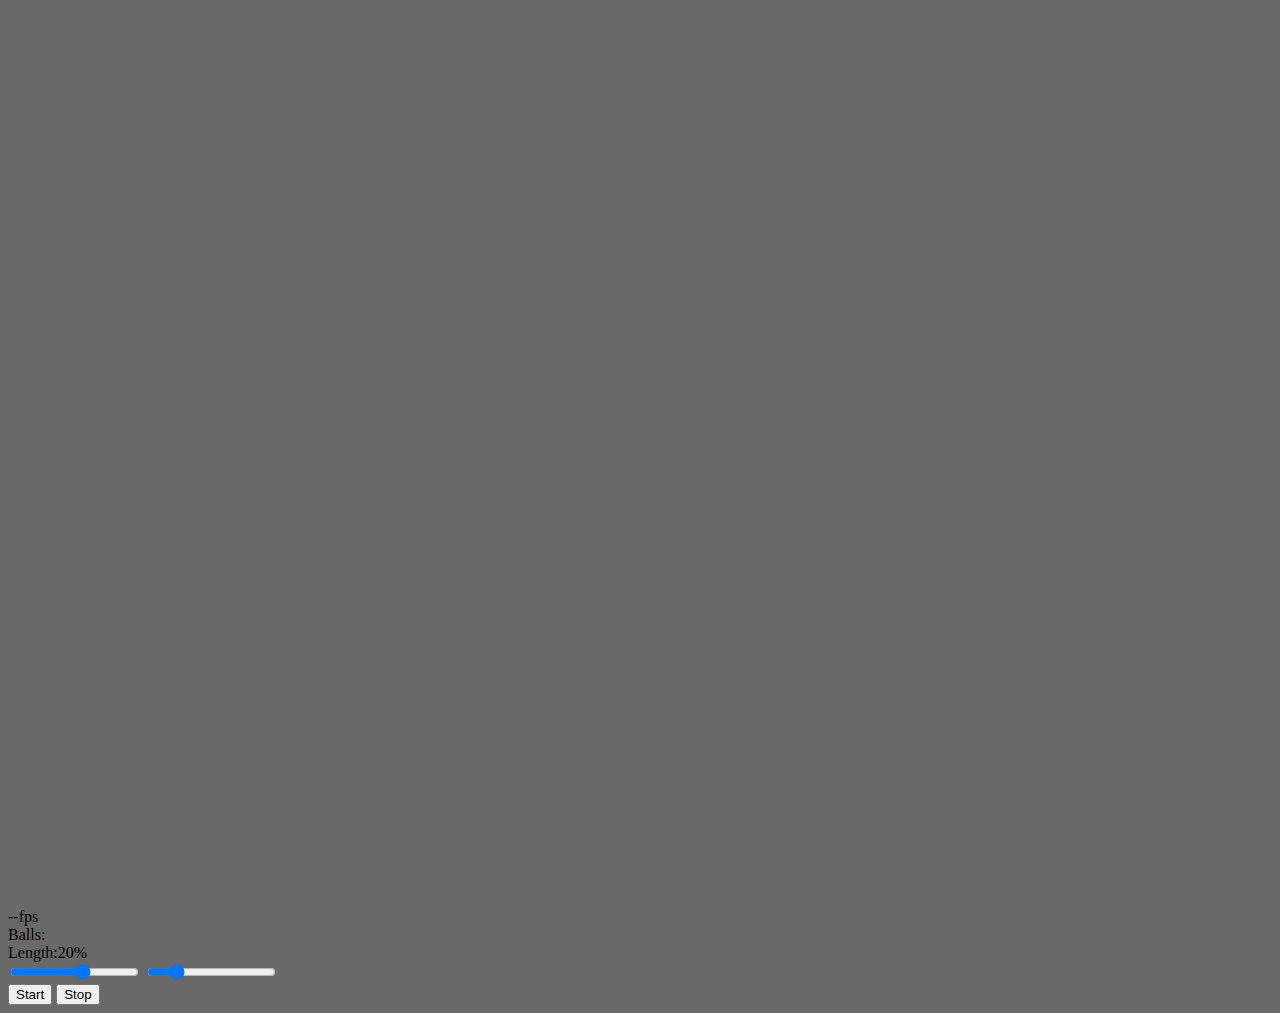
==== Lab 6 - canvas/index.html @ ad8e825d "lab 6 - canvas done" ====
<html>

<head>
    <link rel="stylesheet" href="style.css">
    <canvas id="myCanvas"></canvas>
    <div id="test">
        <div id="fps">--fps</div>
        <div id="stats">
            <div id="balls">Balls:</div>
            <dov id="length">Length:20%</dov>
        </div>
        <input type="range" min="1" max="400" value="230" step="1" id="slider">
        <input type="range" min="1" max="100" value="20" step="1" id="slength">
        <div id="buttons">
            <button id="start" onClick="initialize()">Start</button>
            <button id="stop" onClick="stop()">Stop</button>
        </div>
    </div>
    <style>

    </style>
    <script src="script.js"></script>

    </body>

</html>
---- Lab 6 - canvas/style.css ----
body {
    background-color: dimgrey;
}
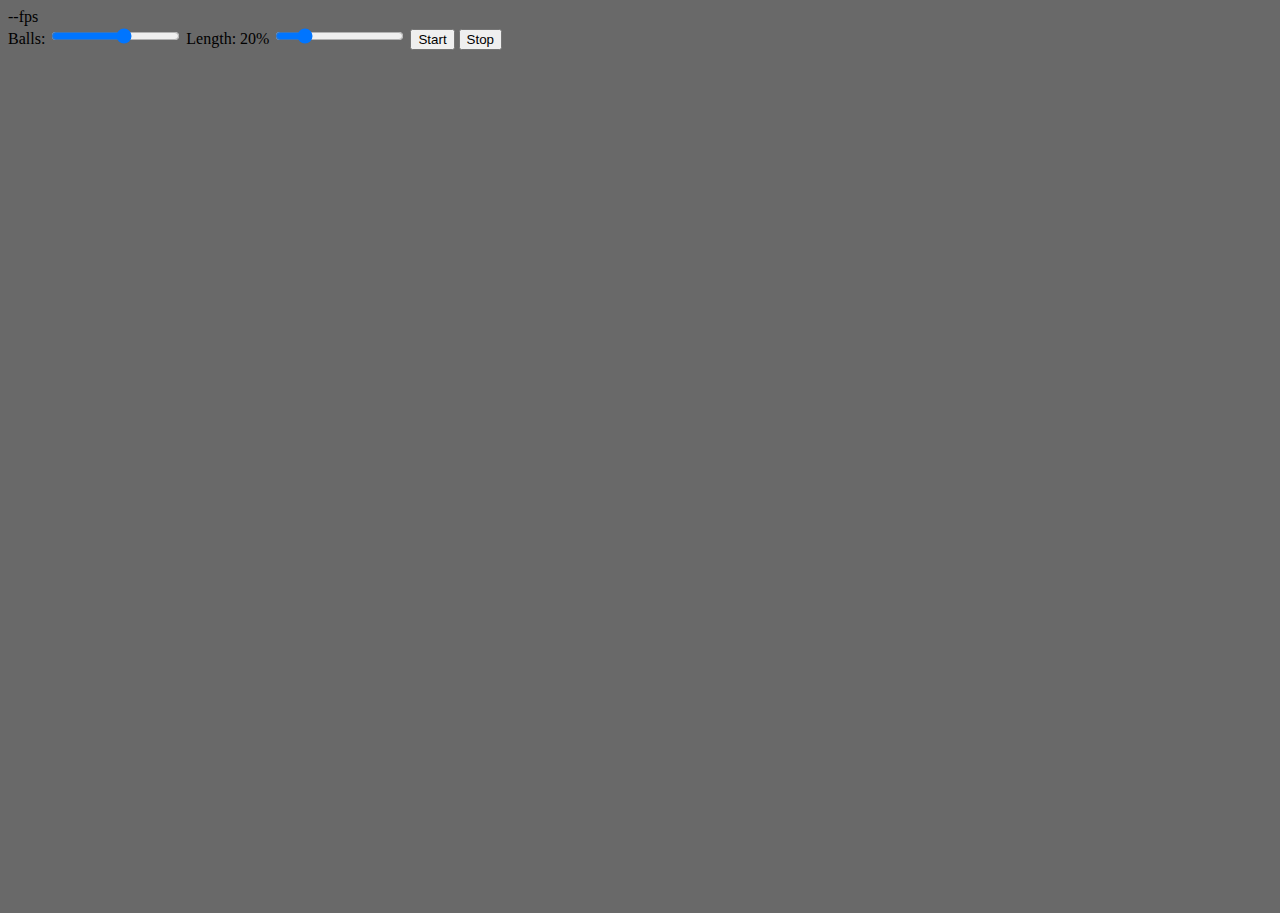
==== commit aabf3c33: "update canvas style" ====
--- a/Lab 6 - canvas/index.html
+++ b/Lab 6 - canvas/index.html
@@ -2,23 +2,18 @@
 
 <head>
     <link rel="stylesheet" href="style.css">
-    <canvas id="myCanvas"></canvas>
     <div id="test">
         <div id="fps">--fps</div>
-        <div id="stats">
-            <div id="balls">Balls:</div>
-            <dov id="length">Length:20%</dov>
-        </div>
-        <input type="range" min="1" max="400" value="230" step="1" id="slider">
-        <input type="range" min="1" max="100" value="20" step="1" id="slength">
         <div id="buttons">
+            <label for="balls" id="balls">Balls: </label>
+            <input type="range" min="1" max="400" value="230" step="1" id="slider" name="balls">
+            <label for="length" id="length">Length: 20%</label>
+            <input type="range" min="1" max="100" value="20" step="1" id="slength" name="length">
             <button id="start" onClick="initialize()">Start</button>
             <button id="stop" onClick="stop()">Stop</button>
         </div>
     </div>
-    <style>
-
-    </style>
+    <canvas id="myCanvas"></canvas>
     <script src="script.js"></script>
 
     </body>
--- a/Lab 6 - canvas/style.css
+++ b/Lab 6 - canvas/style.css
@@ -1,3 +1,12 @@
 body {
     background-color: dimgrey;
+}
+
+canvas {
+    width: 100%;
+    height: 95vh;
+}
+
+.test {
+    height: 5vh;
 }